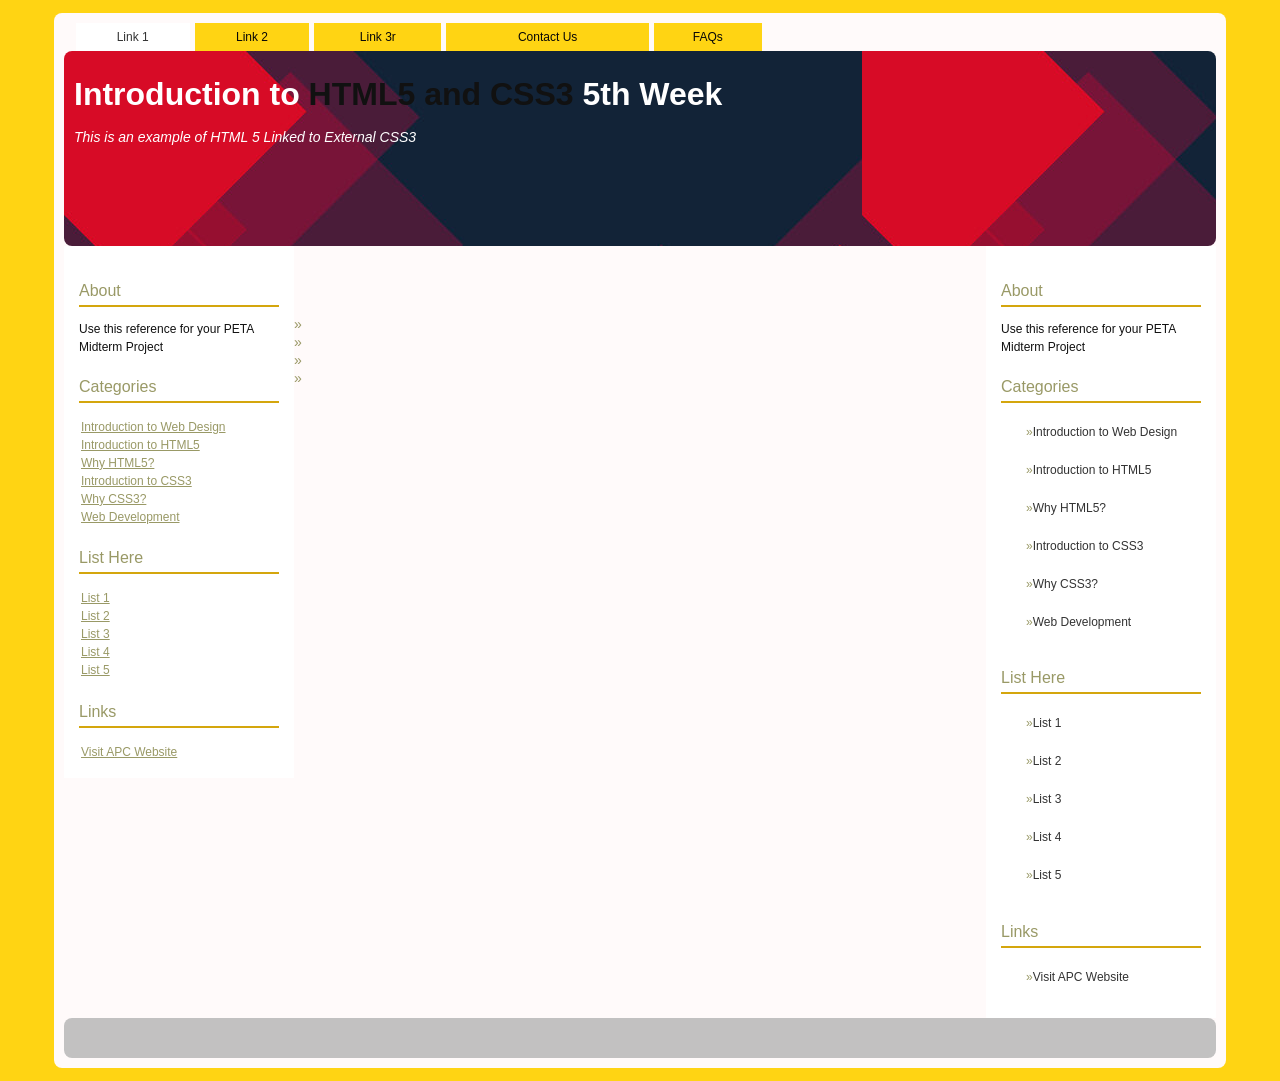
==== HTML and CSS COMLAB/index.html @ 68eaef2d "Add files via upload" ====
<!DOCTYPE html>
<html lang="en">
<head>
    <meta charset="UTF-8">
    <meta http-equiv="X-UA-Compatible" content="IE=edge">
    <meta name="viewport" content="width=device-width, initial-scale=1.0">
    <title>Document</title>
    <link rel="stylesheet" href="style.css">
</head>
<body>
<!--start wrapper ADDED-->

<div id="wrapper">
<!--start body-->

<div id="body">
<!--start header/banner-->
<!--Menu-->
<!--End of Menu-->
<ul id="topnav">
    <li><a class="active">Link 1</a></li>
    <li><a href="#">Link 2</a></li>
    <li><a href="#">Link 3r</a></li>
    <li><a href="#">Contact Us</a></li>
    <li><a href="#">FAQs</a></li>
</ul>
<div id="banner">
    <h1>Introduction to <em>HTML5 and CSS3</em> 5th Week</h1>
    <p><em>This is an example of HTML 5 Linked to External CSS3</em></p>
 
</div>
<!--end of header/banner-->
    <!--Start of Sidebar-->
    <div id="sidebar">
        <h2>About</h2>
        <p>Use this reference for your PETA Midterm Project</p>
        <h2>Categories</h2>
        <ul>
            <li><a href="#">Introduction to Web Design</a></li>
            <li><a href="#">Introduction to HTML5</a></li>
            <li><a href="#">Why HTML5?</a></li>
            <li><a href="#">Introduction to CSS3</a></li>
            <li><a href="#">Why CSS3?</a></li>
            <li><a href="#">Web Development</a></li>
        </ul>
        <h2>List Here</h2>
        <ul>
            <li><a href="#">List 1</a></li>
            <li><a href="#">List 2</a></li>
            <li><a href="#">List 3</a></li>
            <li><a href="#">List 4</a></li>
            <li><a href="#">List 5</a></li>
        </ul>
        <h2>Links</h2>
        <ul>
            <li><a href="#">Visit APC Website</a></li>
        </ul>
    </div>
    <div id="sidebar-left">
        <h2>About</h2>
        <p>Use this reference for your PETA Midterm Project</p>
        <h2>Categories</h2>
        <ul>
            <li><a href="#">Introduction to Web Design</a></li>
            <li><a href="#">Introduction to HTML5</a></li>
            <li><a href="#">Why HTML5?</a></li>
            <li><a href="#">Introduction to CSS3</a></li>
            <li><a href="#">Why CSS3?</a></li>
            <li><a href="#">Web Development</a></li>
        </ul>
        <h2>List Here</h2>
        <ul>
            <li><a href="#">List 1</a></li>
            <li><a href="#">List 2</a></li>
            <li><a href="#">List 3</a></li>
            <li><a href="#">List 4</a></li>
            <li><a href="#">List 5</a></li>
        </ul>
        <h2>Links</h2>
        <ul>
            <li><a href="#">Visit APC Website</a></li>
        </ul>
    </div>
    
    <!--end of Sidebar-->
    <!--Start of Container-->
    <div id="container">
        <!--start of content-->
        <div id="content">
            <!--start of item-->
            <div class="item">
                <h1></h1>
                <p></p>              
                <blockquote><p></p></blockquote>
                <ul>
                    <li></li>
                    <li></li>
                    <li></li>
                    <li></li>
                </ul>
            </div>
            <!--Another list of Item-->
            <div class="item">
            </div>
            <!--End of List of Item-->
            <!--end of item-->
        </div>
        <!--end of content-->
    </div>
    <!--End of Container-->
</div>
<!--End of Body-->
<!--Start of Footer-->
<div id="footer">
    <p></p>
</div>
<!--End of Footer-->
</div>
<!--End of Wrapper-->
</body>
</html>
---- HTML and CSS COMLAB/style.css ----
body {
    background: rgb(255, 212, 19);
    color: #111;
    margin: 0;
    font-family: 'Open Sans', sans-serif;
    font-size: 14px;
    line-height: 18px;
}
h1 {
    font-size: 20px;
    line-height: 24px;
}
h2 {
    font-size: 18px;
    line-height: 22px;
}
h3 {
    font-size: 16px;
    line-height: 20px;
}
a {
    background-color: inherit;
    color: #996;
}
blockquote {
    background-color: inherit;
    color: rgb(117, 98, 12);
    font: italic 15px "Time New Roman", serif;
    border-left: 10px solid rgb(255, 212, 19);
    padding: 2px 15px;
}
#wrapper {
    background: rgb(255, 250, 250);
    padding: 10px;
    margin: 1% auto;
    width: 90%;
    border-radius: 8px;
}
#banner {
    position: relative;
    padding: 10px;
    height: 175px;
    border: 0px;
    color: #fff;
    background-image: url(bg-banner.jpg);
    border-radius: 8px;
}
#banner h1 {
    font-size: 32px;
}
#banner h1 em {
    font-style: normal;
    text-decoration: none;
    color: #111;
}
ul#topnav {
    list-style-type: none;
    margin: 0 0 0 1%;
    display: table;
    padding: 0;
    width: 60%;
    position: top;
    bottom: 0;
}
ul#topnav li {
    display: table-cell;
    text-align: center;
}
ul#topnav li a {
background-color: rgb(255, 212, 19);
    color: rgb(8, 8, 8);
    border: none;
    display: block;
    margin-right: 5px;
    padding: 5px 0px;
    text-decoration: none;
    font-size: 12px;
}
ul#topnav li a.active,
ul#topnav li a.active:hover {
    background: #fff;
    color: #333;
}
ul#topnav li a:hover {
    background: #cc9;
    color: #111;
}
#sidebar {
    background: #fff;
    float: right;
    width: 200px;
    padding: 15px;
    font-size: 12px;
}
#sidebar-left {
    background: #fff;
    float: left;
    width: 200px;
    padding: 15px;
    font-size: 12px;
}


#sidebar h2 {
    background-color: inherit;
    color: #996;
    font:  normal 16px Arial, sans-serif;
    border-bottom: 2px solid rgb(212, 166, 13);
    padding:  8px 0 5px 0;
}
#sidebar-left h2 {
    background-color: inherit;
    color: #996;
    font:  normal 16px Arial, sans-serif;
    border-bottom: 2px solid rgb(212, 166, 13);
    padding:  8px 0 5px 0;
}

#sidebar ul {
    list-style: none;
    padding: 2px;
    margin: 0;
}
#sidebar-left ul {
    list-style: none;
    padding: 2px;
    margin: 0;
}

#sidebar ul li {
    list-style-position: inside;
    padding: 0 0 10px 20px;
    text-indent: 1px;
}

#sidebar ul li a {
    background-color: inherit;
    color: #333;
    text-decoration: none;
    padding: 5px 2px;
    display: block;
}

#sidebar ul li a:hover {
    background-color: #cc9;
    color: #fff;
}

#sidebar ul li a::before {
    content: "\00BB";
    color: #996;
}

#content {
    text-align:left;
    padding: 20px;
    margin-right: 245px;
}

#content h1 {
    font: normal 18px Arial, sans-serif;
}
#content ul li::before {
    content: "\00BB";
    color: #996;
}
#content ul {
    list-style: none;
}
#footer {
    padding: 10px;
    height: 20px;
    color: #333;
    font-size: 12px;
    background: #c2c1c1;
    clear: both;
    border-radius: 8px;
}
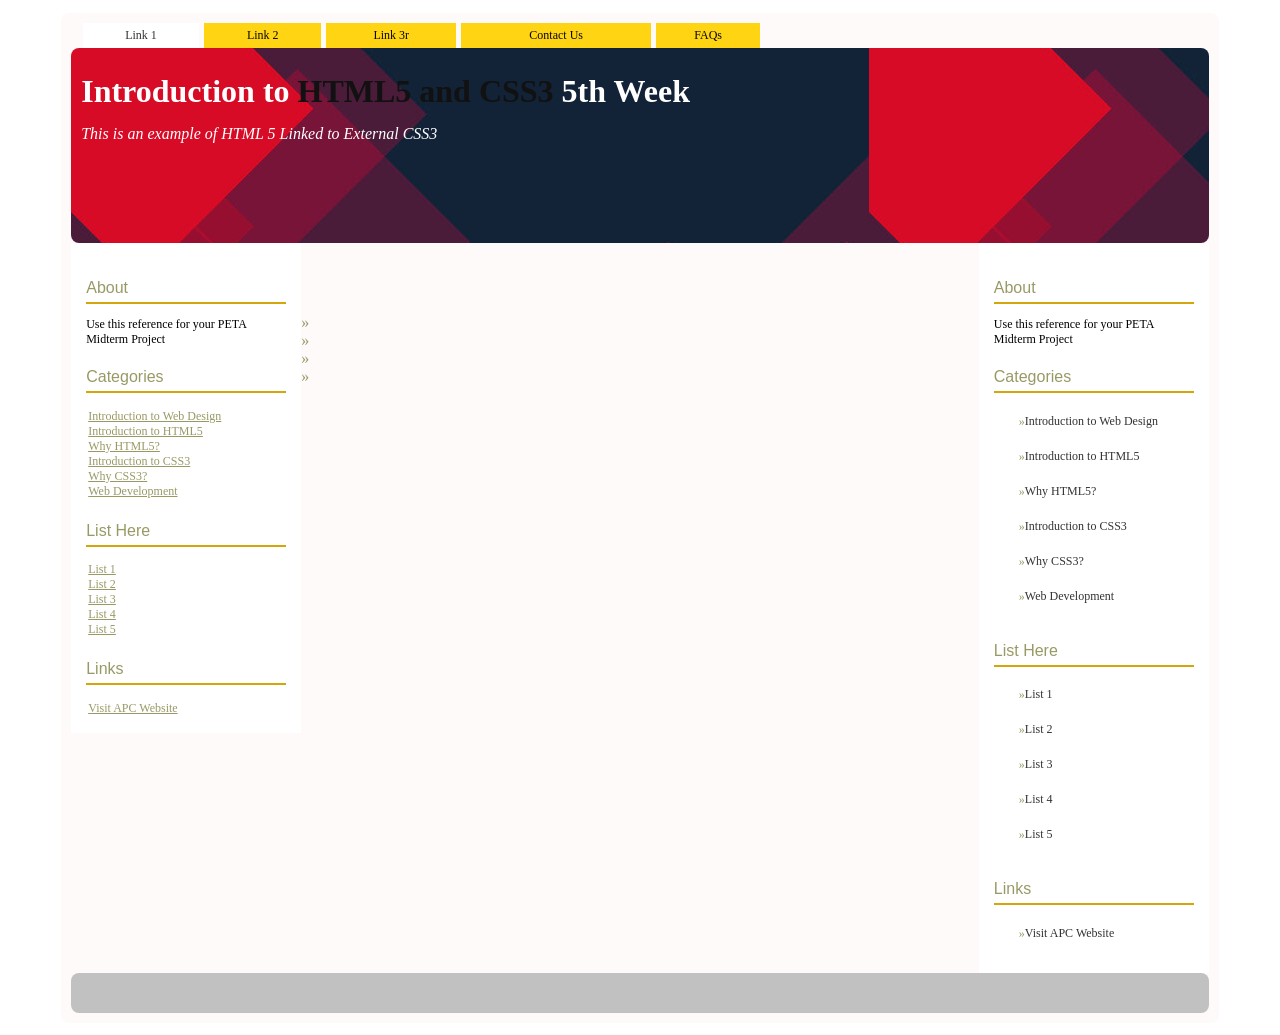
==== commit d02a5fa6: "lakwj" ====
--- a/HTML and CSS COMLAB/index.html
+++ b/HTML and CSS COMLAB/index.html
@@ -1,121 +1,121 @@
-<!DOCTYPE html>
-<html lang="en">
-<head>
-    <meta charset="UTF-8">
-    <meta http-equiv="X-UA-Compatible" content="IE=edge">
-    <meta name="viewport" content="width=device-width, initial-scale=1.0">
-    <title>Document</title>
-    <link rel="stylesheet" href="style.css">
-</head>
-<body>
-<!--start wrapper ADDED-->
-
-<div id="wrapper">
-<!--start body-->
-
-<div id="body">
-<!--start header/banner-->
-<!--Menu-->
-<!--End of Menu-->
-<ul id="topnav">
-    <li><a class="active">Link 1</a></li>
-    <li><a href="#">Link 2</a></li>
-    <li><a href="#">Link 3r</a></li>
-    <li><a href="#">Contact Us</a></li>
-    <li><a href="#">FAQs</a></li>
-</ul>
-<div id="banner">
-    <h1>Introduction to <em>HTML5 and CSS3</em> 5th Week</h1>
-    <p><em>This is an example of HTML 5 Linked to External CSS3</em></p>
- 
-</div>
-<!--end of header/banner-->
-    <!--Start of Sidebar-->
-    <div id="sidebar">
-        <h2>About</h2>
-        <p>Use this reference for your PETA Midterm Project</p>
-        <h2>Categories</h2>
-        <ul>
-            <li><a href="#">Introduction to Web Design</a></li>
-            <li><a href="#">Introduction to HTML5</a></li>
-            <li><a href="#">Why HTML5?</a></li>
-            <li><a href="#">Introduction to CSS3</a></li>
-            <li><a href="#">Why CSS3?</a></li>
-            <li><a href="#">Web Development</a></li>
-        </ul>
-        <h2>List Here</h2>
-        <ul>
-            <li><a href="#">List 1</a></li>
-            <li><a href="#">List 2</a></li>
-            <li><a href="#">List 3</a></li>
-            <li><a href="#">List 4</a></li>
-            <li><a href="#">List 5</a></li>
-        </ul>
-        <h2>Links</h2>
-        <ul>
-            <li><a href="#">Visit APC Website</a></li>
-        </ul>
-    </div>
-    <div id="sidebar-left">
-        <h2>About</h2>
-        <p>Use this reference for your PETA Midterm Project</p>
-        <h2>Categories</h2>
-        <ul>
-            <li><a href="#">Introduction to Web Design</a></li>
-            <li><a href="#">Introduction to HTML5</a></li>
-            <li><a href="#">Why HTML5?</a></li>
-            <li><a href="#">Introduction to CSS3</a></li>
-            <li><a href="#">Why CSS3?</a></li>
-            <li><a href="#">Web Development</a></li>
-        </ul>
-        <h2>List Here</h2>
-        <ul>
-            <li><a href="#">List 1</a></li>
-            <li><a href="#">List 2</a></li>
-            <li><a href="#">List 3</a></li>
-            <li><a href="#">List 4</a></li>
-            <li><a href="#">List 5</a></li>
-        </ul>
-        <h2>Links</h2>
-        <ul>
-            <li><a href="#">Visit APC Website</a></li>
-        </ul>
-    </div>
-    
-    <!--end of Sidebar-->
-    <!--Start of Container-->
-    <div id="container">
-        <!--start of content-->
-        <div id="content">
-            <!--start of item-->
-            <div class="item">
-                <h1></h1>
-                <p></p>              
-                <blockquote><p></p></blockquote>
-                <ul>
-                    <li></li>
-                    <li></li>
-                    <li></li>
-                    <li></li>
-                </ul>
-            </div>
-            <!--Another list of Item-->
-            <div class="item">
-            </div>
-            <!--End of List of Item-->
-            <!--end of item-->
-        </div>
-        <!--end of content-->
-    </div>
-    <!--End of Container-->
-</div>
-<!--End of Body-->
-<!--Start of Footer-->
-<div id="footer">
-    <p></p>
-</div>
-<!--End of Footer-->
-</div>
-<!--End of Wrapper-->
-</body>
+<!DOCTYPE html>
+<html lang="en">
+<head>
+    <meta charset="UTF-8">
+    <meta http-equiv="X-UA-Compatible" content="IE=edge">
+    <meta name="viewport" content="width=device-width, initial-scale=1.0">
+    <title>Document</title>
+    <link rel="stylesheet" href="style.css">
+</head>
+<body>
+<!--start wrapper ADDED-->
+
+<div id="wrapper">
+<!--start body-->
+
+<div id="body">
+<!--start header/banner-->
+<!--Menu-->
+<!--End of Menu-->
+<ul id="topnav">
+    <li><a class="active">Link 1</a></li>
+    <li><a href="#">Link 2</a></li>
+    <li><a href="#">Link 3r</a></li>
+    <li><a href="#">Contact Us</a></li>
+    <li><a href="#">FAQs</a></li>
+</ul>
+<div id="banner">
+    <h1>Introduction to <em>HTML5 and CSS3</em> 5th Week</h1>
+    <p><em>This is an example of HTML 5 Linked to External CSS3</em></p>
+ 
+</div>
+<!--end of header/banner-->
+    <!--Start of Sidebar-->
+    <div id="sidebar">
+        <h2>About</h2>
+        <p>Use this reference for your PETA Midterm Project</p>
+        <h2>Categories</h2>
+        <ul>
+            <li><a href="#">Introduction to Web Design</a></li>
+            <li><a href="#">Introduction to HTML5</a></li>
+            <li><a href="#">Why HTML5?</a></li>
+            <li><a href="#">Introduction to CSS3</a></li>
+            <li><a href="#">Why CSS3?</a></li>
+            <li><a href="#">Web Development</a></li>
+        </ul>
+        <h2>List Here</h2>
+        <ul>
+            <li><a href="#">List 1</a></li>
+            <li><a href="#">List 2</a></li>
+            <li><a href="#">List 3</a></li>
+            <li><a href="#">List 4</a></li>
+            <li><a href="#">List 5</a></li>
+        </ul>
+        <h2>Links</h2>
+        <ul>
+            <li><a href="#">Visit APC Website</a></li>
+        </ul>
+    </div>
+    <div id="sidebar-left">
+        <h2>About</h2>
+        <p>Use this reference for your PETA Midterm Project</p>
+        <h2>Categories</h2>
+        <ul>
+            <li><a href="#">Introduction to Web Design</a></li>
+            <li><a href="#">Introduction to HTML5</a></li>
+            <li><a href="#">Why HTML5?</a></li>
+            <li><a href="#">Introduction to CSS3</a></li>
+            <li><a href="#">Why CSS3?</a></li>
+            <li><a href="#">Web Development</a></li>
+        </ul>
+        <h2>List Here</h2>
+        <ul>
+            <li><a href="#">List 1</a></li>
+            <li><a href="#">List 2</a></li>
+            <li><a href="#">List 3</a></li>
+            <li><a href="#">List 4</a></li>
+            <li><a href="#">List 5</a></li>
+        </ul>
+        <h2>Links</h2>
+        <ul>
+            <li><a href="#">Visit APC Website</a></li>
+        </ul>
+    </div>
+    
+    <!--end of Sidebar-->
+    <!--Start of Container-->
+    <div id="container">
+        <!--start of content-->
+        <div id="content">
+            <!--start of item-->
+            <div class="item">
+                <h1></h1>
+                <p></p>              
+                <blockquote><p></p></blockquote>
+                <ul>
+                    <li></li>
+                    <li></li>
+                    <li></li>
+                    <li></li>
+                </ul>
+            </div>
+            <!--Another list of Item-->
+            <div class="item">
+            </div>
+            <!--End of List of Item-->
+            <!--end of item-->
+        </div>
+        <!--end of content-->
+    </div>
+    <!--End of Container-->
+</div>
+<!--End of Body-->
+<!--Start of Footer-->
+<div id="footer">
+    <p></p>
+</div>
+<!--End of Footer-->
+</div>
+<!--End of Wrapper-->
+</body>
 </html>
--- a/HTML and CSS COMLAB/style.css
+++ b/HTML and CSS COMLAB/style.css
@@ -1,180 +1,363 @@
-body {
-    background: rgb(255, 212, 19);
-    color: #111;
-    margin: 0;
-    font-family: 'Open Sans', sans-serif;
-    font-size: 14px;
-    line-height: 18px;
-}
-h1 {
-    font-size: 20px;
-    line-height: 24px;
-}
-h2 {
-    font-size: 18px;
-    line-height: 22px;
-}
-h3 {
-    font-size: 16px;
-    line-height: 20px;
-}
-a {
-    background-color: inherit;
-    color: #996;
-}
-blockquote {
-    background-color: inherit;
-    color: rgb(117, 98, 12);
-    font: italic 15px "Time New Roman", serif;
-    border-left: 10px solid rgb(255, 212, 19);
-    padding: 2px 15px;
-}
-#wrapper {
-    background: rgb(255, 250, 250);
-    padding: 10px;
-    margin: 1% auto;
-    width: 90%;
-    border-radius: 8px;
-}
-#banner {
-    position: relative;
-    padding: 10px;
-    height: 175px;
-    border: 0px;
-    color: #fff;
-    background-image: url(bg-banner.jpg);
-    border-radius: 8px;
-}
-#banner h1 {
-    font-size: 32px;
-}
-#banner h1 em {
-    font-style: normal;
-    text-decoration: none;
-    color: #111;
-}
-ul#topnav {
-    list-style-type: none;
-    margin: 0 0 0 1%;
-    display: table;
-    padding: 0;
-    width: 60%;
-    position: top;
-    bottom: 0;
-}
-ul#topnav li {
-    display: table-cell;
-    text-align: center;
-}
-ul#topnav li a {
-background-color: rgb(255, 212, 19);
-    color: rgb(8, 8, 8);
-    border: none;
-    display: block;
-    margin-right: 5px;
-    padding: 5px 0px;
-    text-decoration: none;
-    font-size: 12px;
-}
-ul#topnav li a.active,
-ul#topnav li a.active:hover {
-    background: #fff;
-    color: #333;
-}
-ul#topnav li a:hover {
-    background: #cc9;
-    color: #111;
-}
-#sidebar {
-    background: #fff;
-    float: right;
-    width: 200px;
-    padding: 15px;
-    font-size: 12px;
-}
-#sidebar-left {
-    background: #fff;
-    float: left;
-    width: 200px;
-    padding: 15px;
-    font-size: 12px;
-}
-
-
-#sidebar h2 {
-    background-color: inherit;
-    color: #996;
-    font:  normal 16px Arial, sans-serif;
-    border-bottom: 2px solid rgb(212, 166, 13);
-    padding:  8px 0 5px 0;
-}
-#sidebar-left h2 {
-    background-color: inherit;
-    color: #996;
-    font:  normal 16px Arial, sans-serif;
-    border-bottom: 2px solid rgb(212, 166, 13);
-    padding:  8px 0 5px 0;
-}
-
-#sidebar ul {
-    list-style: none;
-    padding: 2px;
-    margin: 0;
-}
-#sidebar-left ul {
-    list-style: none;
-    padding: 2px;
-    margin: 0;
-}
-
-#sidebar ul li {
-    list-style-position: inside;
-    padding: 0 0 10px 20px;
-    text-indent: 1px;
-}
-
-#sidebar ul li a {
-    background-color: inherit;
-    color: #333;
-    text-decoration: none;
-    padding: 5px 2px;
-    display: block;
-}
-
-#sidebar ul li a:hover {
-    background-color: #cc9;
-    color: #fff;
-}
-
-#sidebar ul li a::before {
-    content: "\00BB";
-    color: #996;
-}
-
-#content {
-    text-align:left;
-    padding: 20px;
-    margin-right: 245px;
-}
-
-#content h1 {
-    font: normal 18px Arial, sans-serif;
-}
-#content ul li::before {
-    content: "\00BB";
-    color: #996;
-}
-#content ul {
-    list-style: none;
-}
-#footer {
-    padding: 10px;
-    height: 20px;
-    color: #333;
-    font-size: 12px;
-    background: #c2c1c1;
-    clear: both;
-    border-radius: 8px;
-}
-
-
+<<<<<<< HEAD
+body {
+    background: rgb(255, 212, 19);
+    color: #111;
+    margin: 0;
+    font-family: 'Open Sans', sans-serif;
+    font-size: 14px;
+    line-height: 18px;
+}
+h1 {
+    font-size: 20px;
+    line-height: 24px;
+}
+h2 {
+    font-size: 18px;
+    line-height: 22px;
+}
+h3 {
+    font-size: 16px;
+    line-height: 20px;
+}
+a {
+    background-color: inherit;
+    color: #996;
+}
+blockquote {
+    background-color: inherit;
+    color: rgb(117, 98, 12);
+    font: italic 15px "Time New Roman", serif;
+    border-left: 10px solid rgb(255, 212, 19);
+    padding: 2px 15px;
+}
+#wrapper {
+    background: rgb(255, 250, 250);
+    padding: 10px;
+    margin: 1% auto;
+    width: 90%;
+    border-radius: 8px;
+}
+#banner {
+    position: relative;
+    padding: 10px;
+    height: 175px;
+    border: 0px;
+    color: #fff;
+    background-image: url(bg-banner.jpg);
+    border-radius: 8px;
+}
+#banner h1 {
+    font-size: 32px;
+}
+#banner h1 em {
+    font-style: normal;
+    text-decoration: none;
+    color: #111;
+}
+ul#topnav {
+    list-style-type: none;
+    margin: 0 0 0 1%;
+    display: table;
+    padding: 0;
+    width: 60%;
+    position: top;
+    bottom: 0;
+}
+ul#topnav li {
+    display: table-cell;
+    text-align: center;
+}
+ul#topnav li a {
+background-color: rgb(255, 212, 19);
+    color: rgb(8, 8, 8);
+    border: none;
+    display: block;
+    margin-right: 5px;
+    padding: 5px 0px;
+    text-decoration: none;
+    font-size: 12px;
+}
+ul#topnav li a.active,
+ul#topnav li a.active:hover {
+    background: #fff;
+    color: #333;
+}
+ul#topnav li a:hover {
+    background: #cc9;
+    color: #111;
+}
+#sidebar {
+    background: #fff;
+    float: right;
+    width: 200px;
+    padding: 15px;
+    font-size: 12px;
+}
+#sidebar-left {
+    background: #fff;
+    float: left;
+    width: 200px;
+    padding: 15px;
+    font-size: 12px;
+}
+
+
+#sidebar h2 {
+    background-color: inherit;
+    color: #996;
+    font:  normal 16px Arial, sans-serif;
+    border-bottom: 2px solid rgb(212, 166, 13);
+    padding:  8px 0 5px 0;
+}
+#sidebar-left h2 {
+    background-color: inherit;
+    color: #996;
+    font:  normal 16px Arial, sans-serif;
+    border-bottom: 2px solid rgb(212, 166, 13);
+    padding:  8px 0 5px 0;
+}
+
+#sidebar ul {
+    list-style: none;
+    padding: 2px;
+    margin: 0;
+}
+#sidebar-left ul {
+    list-style: none;
+    padding: 2px;
+    margin: 0;
+}
+
+#sidebar ul li {
+    list-style-position: inside;
+    padding: 0 0 10px 20px;
+    text-indent: 1px;
+}
+
+#sidebar ul li a {
+    background-color: inherit;
+    color: #333;
+    text-decoration: none;
+    padding: 5px 2px;
+    display: block;
+}
+
+#sidebar ul li a:hover {
+    background-color: #cc9;
+    color: #fff;
+}
+
+#sidebar ul li a::before {
+    content: "\00BB";
+    color: #996;
+}
+
+#content {
+    text-align:left;
+    padding: 20px;
+    margin-right: 245px;
+}
+
+#content h1 {
+    font: normal 18px Arial, sans-serif;
+}
+#content ul li::before {
+    content: "\00BB";
+    color: #996;
+}
+#content ul {
+    list-style: none;
+}
+#footer {
+    padding: 10px;
+    height: 20px;
+    color: #333;
+    font-size: 12px;
+    background: #c2c1c1;
+    clear: both;
+    border-radius: 8px;
+}
+
+
+=======
+body {
+    background: rgb(255, 212, 19);
+    color: #111;
+    margin: 0;
+    font-family: 'Open Sans', sans-serif;
+    font-size: 14px;
+    line-height: 18px;
+}
+h1 {
+    font-size: 20px;
+    line-height: 24px;
+}
+h2 {
+    font-size: 18px;
+    line-height: 22px;
+}
+h3 {
+    font-size: 16px;
+    line-height: 20px;
+}
+a {
+    background-color: inherit;
+    color: #996;
+}
+blockquote {
+    background-color: inherit;
+    color: rgb(117, 98, 12);
+    font: italic 15px "Time New Roman", serif;
+    border-left: 10px solid rgb(255, 212, 19);
+    padding: 2px 15px;
+}
+#wrapper {
+    background: rgb(255, 250, 250);
+    padding: 10px;
+    margin: 1% auto;
+    width: 90%;
+    border-radius: 8px;
+}
+#banner {
+    position: relative;
+    padding: 10px;
+    height: 175px;
+    border: 0px;
+    color: #fff;
+    background-image: url(bg-banner.jpg);
+    border-radius: 8px;
+}
+#banner h1 {
+    font-size: 32px;
+}
+#banner h1 em {
+    font-style: normal;
+    text-decoration: none;
+    color: #111;
+}
+ul#topnav {
+    list-style-type: none;
+    margin: 0 0 0 1%;
+    display: table;
+    padding: 0;
+    width: 60%;
+    position: top;
+    bottom: 0;
+}
+ul#topnav li {
+    display: table-cell;
+    text-align: center;
+}
+ul#topnav li a {
+background-color: rgb(255, 212, 19);
+    color: rgb(8, 8, 8);
+    border: none;
+    display: block;
+    margin-right: 5px;
+    padding: 5px 0px;
+    text-decoration: none;
+    font-size: 12px;
+}
+ul#topnav li a.active,
+ul#topnav li a.active:hover {
+    background: #fff;
+    color: #333;
+}
+ul#topnav li a:hover {
+    background: #cc9;
+    color: #111;
+}
+#sidebar {
+    background: #fff;
+    float: right;
+    width: 200px;
+    padding: 15px;
+    font-size: 12px;
+}
+#sidebar-left {
+    background: #fff;
+    float: left;
+    width: 200px;
+    padding: 15px;
+    font-size: 12px;
+}
+
+
+#sidebar h2 {
+    background-color: inherit;
+    color: #996;
+    font:  normal 16px Arial, sans-serif;
+    border-bottom: 2px solid rgb(212, 166, 13);
+    padding:  8px 0 5px 0;
+}
+#sidebar-left h2 {
+    background-color: inherit;
+    color: #996;
+    font:  normal 16px Arial, sans-serif;
+    border-bottom: 2px solid rgb(212, 166, 13);
+    padding:  8px 0 5px 0;
+}
+
+#sidebar ul {
+    list-style: none;
+    padding: 2px;
+    margin: 0;
+}
+#sidebar-left ul {
+    list-style: none;
+    padding: 2px;
+    margin: 0;
+}
+
+#sidebar ul li {
+    list-style-position: inside;
+    padding: 0 0 10px 20px;
+    text-indent: 1px;
+}
+
+#sidebar ul li a {
+    background-color: inherit;
+    color: #333;
+    text-decoration: none;
+    padding: 5px 2px;
+    display: block;
+}
+
+#sidebar ul li a:hover {
+    background-color: #cc9;
+    color: #fff;
+}
+
+#sidebar ul li a::before {
+    content: "\00BB";
+    color: #996;
+}
+
+#content {
+    text-align:left;
+    padding: 20px;
+    margin-right: 245px;
+}
+
+#content h1 {
+    font: normal 18px Arial, sans-serif;
+}
+#content ul li::before {
+    content: "\00BB";
+    color: #996;
+}
+#content ul {
+    list-style: none;
+}
+#footer {
+    padding: 10px;
+    height: 20px;
+    color: #333;
+    font-size: 12px;
+    background: #c2c1c1;
+    clear: both;
+    border-radius: 8px;
+}
+
+
+>>>>>>> parent of b962a74 (asx)
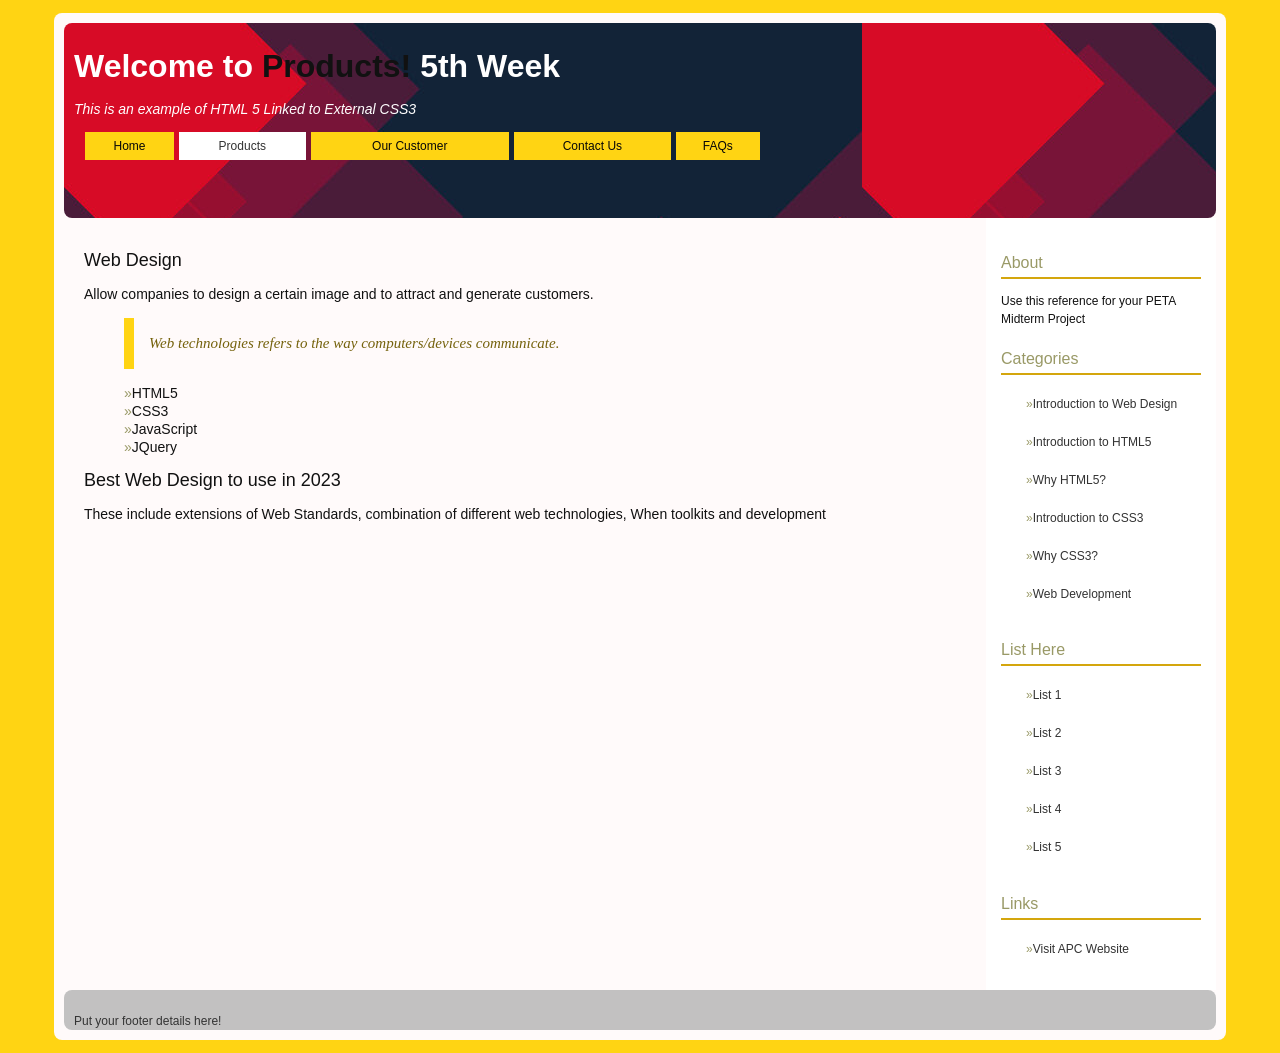
==== commit c459bb3f: "jkghf,kn" ====
--- a/HTML and CSS COMLAB/index.html
+++ b/HTML and CSS COMLAB/index.html
@@ -9,25 +9,23 @@
 </head>
 <body>
 <!--start wrapper ADDED-->
-
 <div id="wrapper">
 <!--start body-->
-
 <div id="body">
 <!--start header/banner-->
+<div id="banner">
+    <h1>Welcome to <em>Products!</em> 5th Week</h1>
+    <p><em>This is an example of HTML 5 Linked to External CSS3</em></p>
+ 
 <!--Menu-->
-<!--End of Menu-->
 <ul id="topnav">
-    <li><a class="active">Link 1</a></li>
-    <li><a href="#">Link 2</a></li>
-    <li><a href="#">Link 3r</a></li>
+    <li><a href="Student.html">Home</a></li>
+    <li><a class="active">Products</a></li>
+    <li><a href="customer.html">Our Customer</a></li>
     <li><a href="#">Contact Us</a></li>
     <li><a href="#">FAQs</a></li>
 </ul>
-<div id="banner">
-    <h1>Introduction to <em>HTML5 and CSS3</em> 5th Week</h1>
-    <p><em>This is an example of HTML 5 Linked to External CSS3</em></p>
- 
+<!--End of Menu-->
 </div>
 <!--end of header/banner-->
     <!--Start of Sidebar-->
@@ -56,32 +54,6 @@
             <li><a href="#">Visit APC Website</a></li>
         </ul>
     </div>
-    <div id="sidebar-left">
-        <h2>About</h2>
-        <p>Use this reference for your PETA Midterm Project</p>
-        <h2>Categories</h2>
-        <ul>
-            <li><a href="#">Introduction to Web Design</a></li>
-            <li><a href="#">Introduction to HTML5</a></li>
-            <li><a href="#">Why HTML5?</a></li>
-            <li><a href="#">Introduction to CSS3</a></li>
-            <li><a href="#">Why CSS3?</a></li>
-            <li><a href="#">Web Development</a></li>
-        </ul>
-        <h2>List Here</h2>
-        <ul>
-            <li><a href="#">List 1</a></li>
-            <li><a href="#">List 2</a></li>
-            <li><a href="#">List 3</a></li>
-            <li><a href="#">List 4</a></li>
-            <li><a href="#">List 5</a></li>
-        </ul>
-        <h2>Links</h2>
-        <ul>
-            <li><a href="#">Visit APC Website</a></li>
-        </ul>
-    </div>
-    
     <!--end of Sidebar-->
     <!--Start of Container-->
     <div id="container">
@@ -89,18 +61,20 @@
         <div id="content">
             <!--start of item-->
             <div class="item">
-                <h1></h1>
-                <p></p>              
-                <blockquote><p></p></blockquote>
+                <h1>Web Design</h1>
+                <p>Allow companies to design a certain image and to attract and generate customers.</p>              
+                <blockquote><p>Web technologies refers to the way computers/devices communicate.</p></blockquote>
                 <ul>
-                    <li></li>
-                    <li></li>
-                    <li></li>
-                    <li></li>
+                    <li>HTML5</li>
+                    <li>CSS3</li>
+                    <li>JavaScript</li>
+                    <li>JQuery</li>
                 </ul>
             </div>
             <!--Another list of Item-->
-            <div class="item">
+            <div class="div2">
+                <h1>Best Web Design to use in 2023</h1>
+                <p>These include extensions of Web Standards, combination of different web technologies, When toolkits and development</p>
             </div>
             <!--End of List of Item-->
             <!--end of item-->
@@ -112,7 +86,7 @@
 <!--End of Body-->
 <!--Start of Footer-->
 <div id="footer">
-    <p></p>
+    <p>Put your footer details here!</p>
 </div>
 <!--End of Footer-->
 </div>
--- a/HTML and CSS COMLAB/style.css
+++ b/HTML and CSS COMLAB/style.css
@@ -1,4 +1,3 @@
-<<<<<<< HEAD
 body {
     background: rgb(255, 212, 19);
     color: #111;
@@ -179,185 +178,3 @@
 }
 
 
-=======
-body {
-    background: rgb(255, 212, 19);
-    color: #111;
-    margin: 0;
-    font-family: 'Open Sans', sans-serif;
-    font-size: 14px;
-    line-height: 18px;
-}
-h1 {
-    font-size: 20px;
-    line-height: 24px;
-}
-h2 {
-    font-size: 18px;
-    line-height: 22px;
-}
-h3 {
-    font-size: 16px;
-    line-height: 20px;
-}
-a {
-    background-color: inherit;
-    color: #996;
-}
-blockquote {
-    background-color: inherit;
-    color: rgb(117, 98, 12);
-    font: italic 15px "Time New Roman", serif;
-    border-left: 10px solid rgb(255, 212, 19);
-    padding: 2px 15px;
-}
-#wrapper {
-    background: rgb(255, 250, 250);
-    padding: 10px;
-    margin: 1% auto;
-    width: 90%;
-    border-radius: 8px;
-}
-#banner {
-    position: relative;
-    padding: 10px;
-    height: 175px;
-    border: 0px;
-    color: #fff;
-    background-image: url(bg-banner.jpg);
-    border-radius: 8px;
-}
-#banner h1 {
-    font-size: 32px;
-}
-#banner h1 em {
-    font-style: normal;
-    text-decoration: none;
-    color: #111;
-}
-ul#topnav {
-    list-style-type: none;
-    margin: 0 0 0 1%;
-    display: table;
-    padding: 0;
-    width: 60%;
-    position: top;
-    bottom: 0;
-}
-ul#topnav li {
-    display: table-cell;
-    text-align: center;
-}
-ul#topnav li a {
-background-color: rgb(255, 212, 19);
-    color: rgb(8, 8, 8);
-    border: none;
-    display: block;
-    margin-right: 5px;
-    padding: 5px 0px;
-    text-decoration: none;
-    font-size: 12px;
-}
-ul#topnav li a.active,
-ul#topnav li a.active:hover {
-    background: #fff;
-    color: #333;
-}
-ul#topnav li a:hover {
-    background: #cc9;
-    color: #111;
-}
-#sidebar {
-    background: #fff;
-    float: right;
-    width: 200px;
-    padding: 15px;
-    font-size: 12px;
-}
-#sidebar-left {
-    background: #fff;
-    float: left;
-    width: 200px;
-    padding: 15px;
-    font-size: 12px;
-}
-
-
-#sidebar h2 {
-    background-color: inherit;
-    color: #996;
-    font:  normal 16px Arial, sans-serif;
-    border-bottom: 2px solid rgb(212, 166, 13);
-    padding:  8px 0 5px 0;
-}
-#sidebar-left h2 {
-    background-color: inherit;
-    color: #996;
-    font:  normal 16px Arial, sans-serif;
-    border-bottom: 2px solid rgb(212, 166, 13);
-    padding:  8px 0 5px 0;
-}
-
-#sidebar ul {
-    list-style: none;
-    padding: 2px;
-    margin: 0;
-}
-#sidebar-left ul {
-    list-style: none;
-    padding: 2px;
-    margin: 0;
-}
-
-#sidebar ul li {
-    list-style-position: inside;
-    padding: 0 0 10px 20px;
-    text-indent: 1px;
-}
-
-#sidebar ul li a {
-    background-color: inherit;
-    color: #333;
-    text-decoration: none;
-    padding: 5px 2px;
-    display: block;
-}
-
-#sidebar ul li a:hover {
-    background-color: #cc9;
-    color: #fff;
-}
-
-#sidebar ul li a::before {
-    content: "\00BB";
-    color: #996;
-}
-
-#content {
-    text-align:left;
-    padding: 20px;
-    margin-right: 245px;
-}
-
-#content h1 {
-    font: normal 18px Arial, sans-serif;
-}
-#content ul li::before {
-    content: "\00BB";
-    color: #996;
-}
-#content ul {
-    list-style: none;
-}
-#footer {
-    padding: 10px;
-    height: 20px;
-    color: #333;
-    font-size: 12px;
-    background: #c2c1c1;
-    clear: both;
-    border-radius: 8px;
-}
-
-
->>>>>>> parent of b962a74 (asx)
